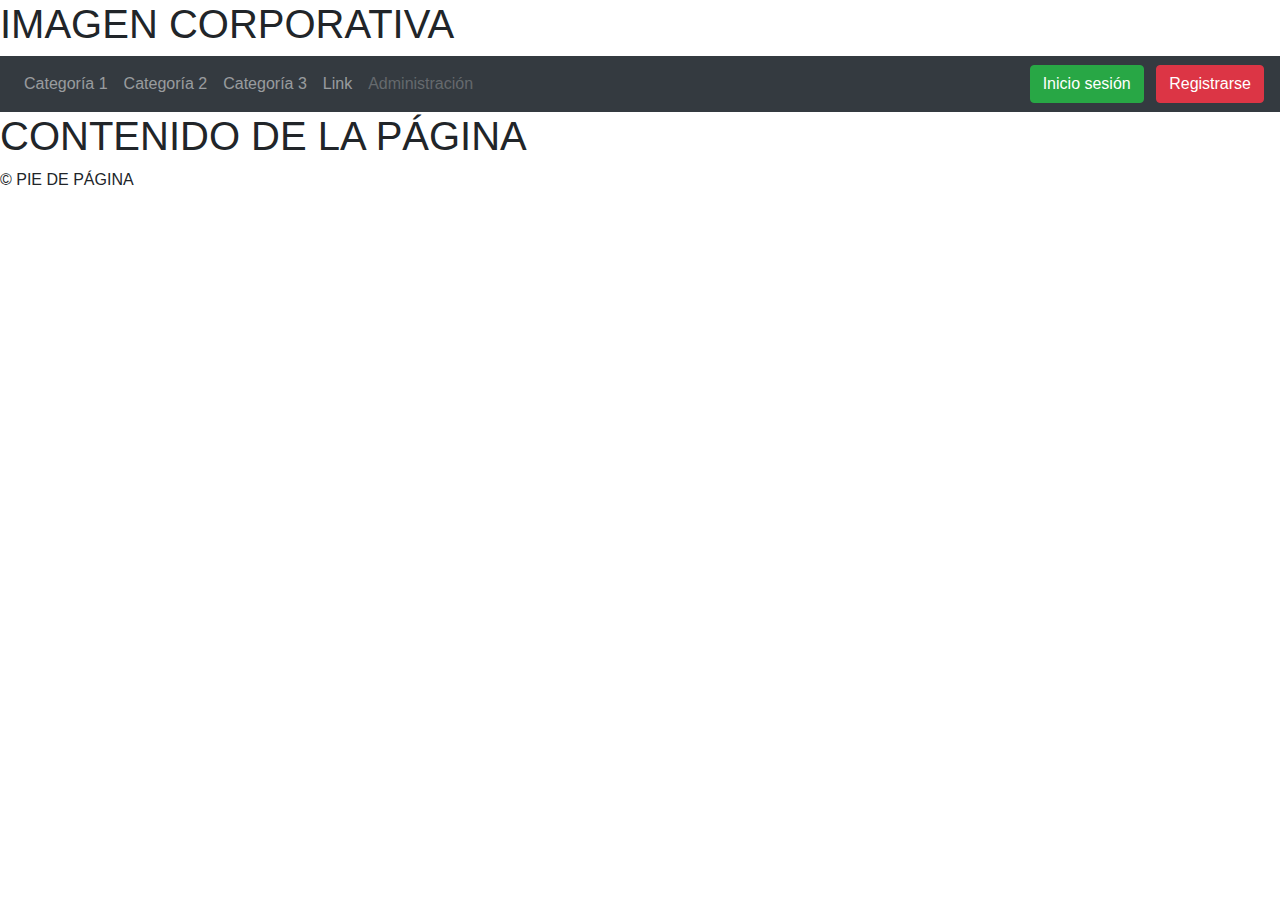
==== login.html @ 348a4cf7 "login y registro" ====
<!DOCTYPE html>
<html lang="es">

<head>
    <title>JDA</title>
    <meta charset="UTF-8">
    <meta name="JDA" content="WEB JDA">
    <LINK REL=StyleSheet HREF="estilos/home.css" TYPE="text/css" MEDIA=screen>
    <!--Bootstrap-->
    <link rel="stylesheet" href="https://stackpath.bootstrapcdn.com/bootstrap/4.3.1/css/bootstrap.min.css" integrity="sha384-ggOyR0iXCbMQv3Xipma34MD+dH/1fQ784/j6cY/iJTQUOhcWr7x9JvoRxT2MZw1T" crossorigin="anonymous">
</head>

<body>
    <script src="https://code.jquery.com/jquery-3.3.1.slim.min.js" integrity="sha384-q8i/X+965DzO0rT7abK41JStQIAqVgRVzpbzo5smXKp4YfRvH+8abtTE1Pi6jizo" crossorigin="anonymous"></script>
    <script src="https://cdnjs.cloudflare.com/ajax/libs/popper.js/1.14.7/umd/popper.min.js" integrity="sha384-UO2eT0CpHqdSJQ6hJty5KVphtPhzWj9WO1clHTMGa3JDZwrnQq4sF86dIHNDz0W1" crossorigin="anonymous"></script>
    <script src="https://stackpath.bootstrapcdn.com/bootstrap/4.3.1/js/bootstrap.min.js" integrity="sha384-JjSmVgyd0p3pXB1rRibZUAYoIIy6OrQ6VrjIEaFf/nJGzIxFDsf4x0xIM+B07jRM" crossorigin="anonymous"></script>

    <div id="container">

        <!--IMAGEN CORPORATIVA-->
        <div id="cabecera">
            <h1>IMAGEN CORPORATIVA</h1>
        </div>

        <!--MENÚ NAVBAR-->
        <nav class="navbar navbar-expand-lg navbar-dark bg-dark">
            <div class="collapse navbar-collapse" id="navbarSupportedContent">
                <ul class="navbar-nav mr-auto">
                    <li class="nav-item">
                        <a class="nav-link" href="#">Categoría 1 <span class="sr-only">(current)</span></a>
                    </li>
                    <li class="nav-item">
                        <a class="nav-link" href="#">Categoría 2 <span class="sr-only">(current)</span></a>
                    </li>
                    <li class="nav-item">
                        <a class="nav-link" href="#">Categoría 3 <span class="sr-only">(current)</span></a>
                    </li>
                    <li class="nav-item">
                        <a class="nav-link" href="#">Link</a>
                    </li>
                    <li class="nav-item">
                        <a class="nav-link disabled" href="#" tabindex="-1" aria-disabled="true">Administración</a>
                    </li>
                </ul>
                <button style="margin-right: 1%" type="button" class="btn btn-success">Inicio sesión</button>
                <button type="button" class="btn btn-danger">Registrarse</button>
            </div>
        </nav>

        <!--CUERPO CONTENEDOR-->
        <div id="cuerpo">
            <h1>CONTENIDO DE LA PÁGINA</h1>
        </div>

        <!--FOOTER-->

    </div>
    <div id="footer">
        <p> &copy; PIE DE PÁGINA</p>
    </div>
</body>

</html>
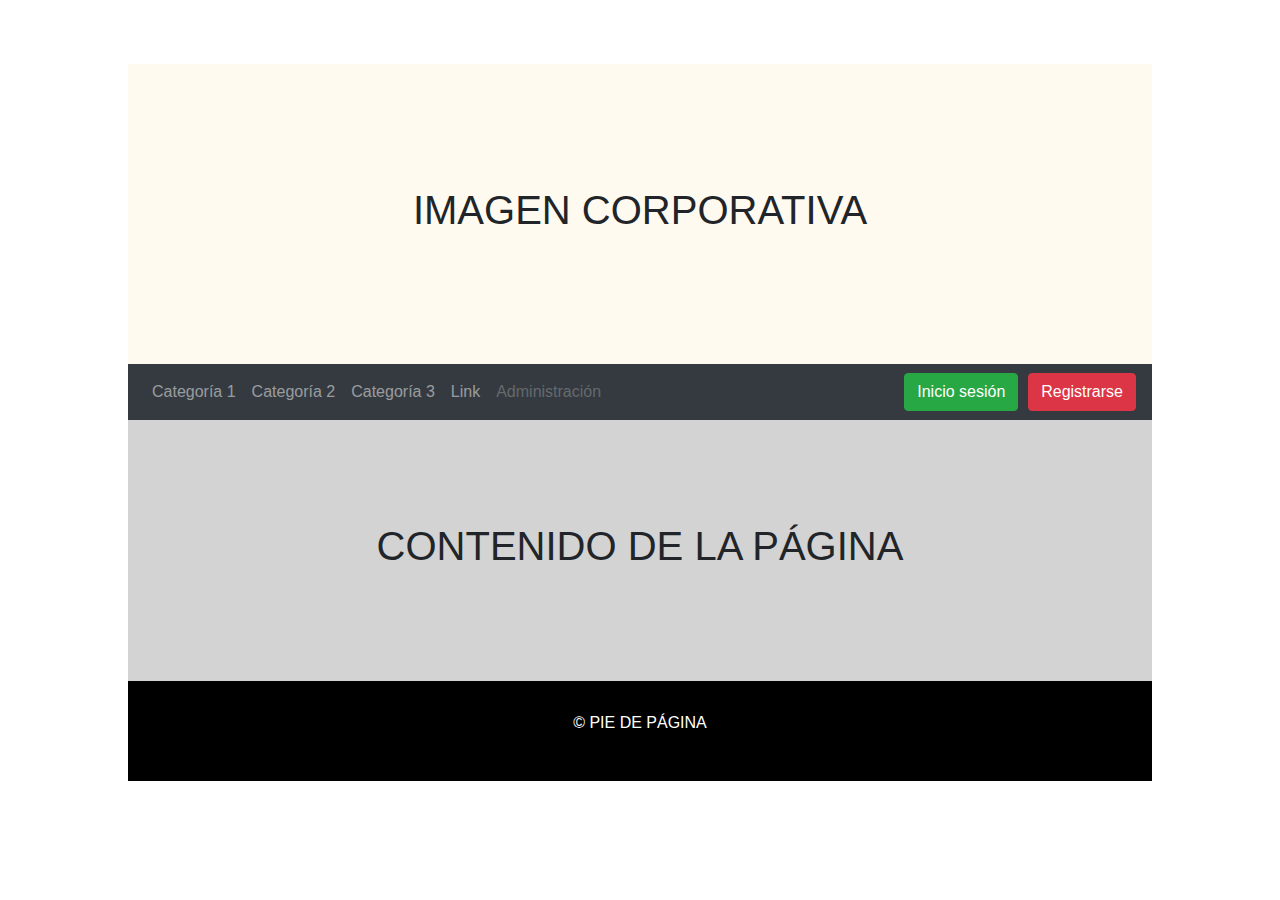
==== commit e39b9f36: "modificacion enlace css" ====
--- a/login.html
+++ b/login.html
@@ -5,7 +5,7 @@
     <title>JDA</title>
     <meta charset="UTF-8">
     <meta name="JDA" content="WEB JDA">
-    <LINK REL=StyleSheet HREF="estilos/home.css" TYPE="text/css" MEDIA=screen>
+    <LINK REL=StyleSheet HREF="css/estilo.css" TYPE="text/css" MEDIA=screen>
     <!--Bootstrap-->
     <link rel="stylesheet" href="https://stackpath.bootstrapcdn.com/bootstrap/4.3.1/css/bootstrap.min.css" integrity="sha384-ggOyR0iXCbMQv3Xipma34MD+dH/1fQ784/j6cY/iJTQUOhcWr7x9JvoRxT2MZw1T" crossorigin="anonymous">
 </head>
--- a/css/estilo.css
+++ b/css/estilo.css
@@ -0,0 +1,39 @@
+#container {
+    background-color: lightgrey;
+    height: 100%;
+    width: 80%;
+    margin-top: 5%;
+    margin-right: auto;
+    margin-left: auto;
+}
+
+#cabecera {
+    background-color: floralwhite;
+    width: 100%;
+    height: 300px;
+    display: flex;
+    justify-content: center;
+    align-items: center;
+}
+
+#cuerpo {
+    padding-top: 10%;
+    padding-bottom: 10%;
+    text-align: center;
+}
+
+#footer {
+    width: 80%;
+    height: 100px;
+    background-color: black;
+    margin-right: auto;
+    margin-left: auto;
+    margin-bottom: 5%;
+    display: flex;
+    justify-content: center;
+    align-items: center;
+}
+
+#footer p {
+    color: white;
+}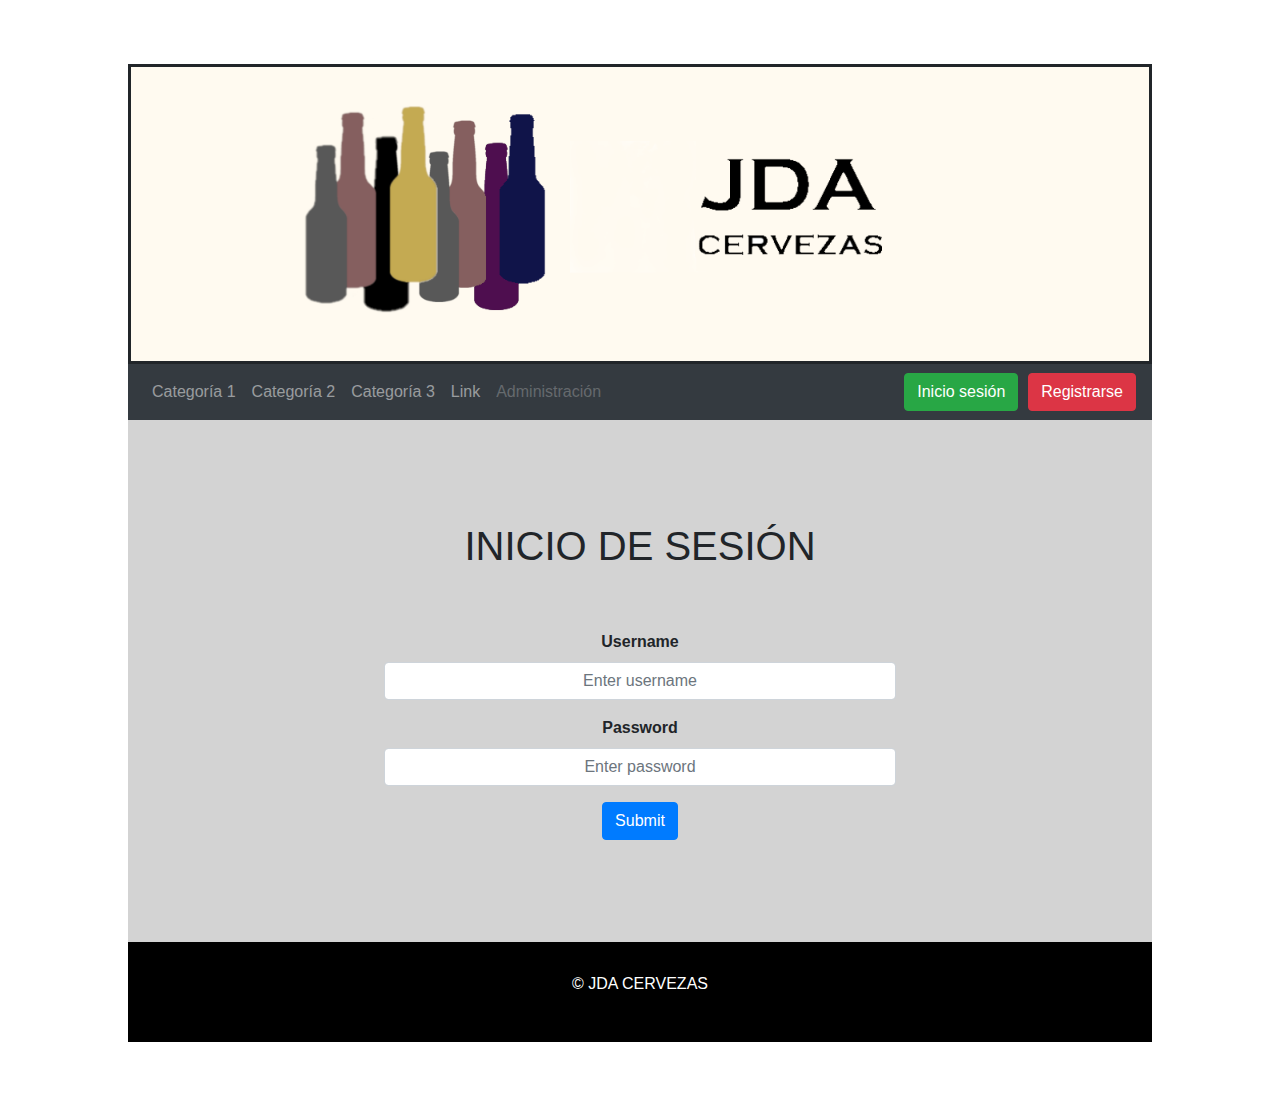
==== commit 3b5edca8: "modificaciones en login y registro" ====
--- a/login.html
+++ b/login.html
@@ -5,7 +5,7 @@
     <title>JDA</title>
     <meta charset="UTF-8">
     <meta name="JDA" content="WEB JDA">
-    <LINK REL=StyleSheet HREF="css/estilo.css" TYPE="text/css" MEDIA=screen>
+    <LINK REL=StyleSheet HREF="css/estilo_login_registro.css" TYPE="text/css" MEDIA=screen>
     <!--Bootstrap-->
     <link rel="stylesheet" href="https://stackpath.bootstrapcdn.com/bootstrap/4.3.1/css/bootstrap.min.css" integrity="sha384-ggOyR0iXCbMQv3Xipma34MD+dH/1fQ784/j6cY/iJTQUOhcWr7x9JvoRxT2MZw1T" crossorigin="anonymous">
 </head>
@@ -19,7 +19,7 @@
 
         <!--IMAGEN CORPORATIVA-->
         <div id="cabecera">
-            <h1>IMAGEN CORPORATIVA</h1>
+            <a title="Inicio" href="index.html"><img src="images/logotipo.png" alt="logo corporativo" width="80%" height="90%" /></a>
         </div>
 
         <!--MENÚ NAVBAR-->
@@ -42,21 +42,32 @@
                         <a class="nav-link disabled" href="#" tabindex="-1" aria-disabled="true">Administración</a>
                     </li>
                 </ul>
-                <button style="margin-right: 1%" type="button" class="btn btn-success">Inicio sesión</button>
-                <button type="button" class="btn btn-danger">Registrarse</button>
+                <button style="margin-right: 1%" type="button" onclick="location.href = 'login.html'" class="btn btn-success">Inicio sesión</button>
+                <button type="button" onclick="location.href = 'registro.html'" class="btn btn-danger">Registrarse</button>
             </div>
         </nav>
 
         <!--CUERPO CONTENEDOR-->
         <div id="cuerpo">
-            <h1>CONTENIDO DE LA PÁGINA</h1>
+            <h1>INICIO DE SESIÓN</h1>
+            <form>
+                <div class="form-group">
+                    <label>Username</label>
+                    <input type="text" class="form-control" id="username" aria-describedby="emailHelp" placeholder="Enter username">
+                </div>
+                <div class="form-group">
+                    <label>Password</label>
+                    <input type="password" class="form-control" id="password" placeholder="Enter password">
+                </div>
+                <button type="submit" class="btn btn-primary">Submit</button>
+            </form>
         </div>
 
         <!--FOOTER-->
 
     </div>
     <div id="footer">
-        <p> &copy; PIE DE PÁGINA</p>
+        <p> &copy; JDA CERVEZAS</p>
     </div>
 </body>
 
--- a/css/estilo_login_registro.css
+++ b/css/estilo_login_registro.css
@@ -0,0 +1,55 @@
+#container {
+    background-color: lightgrey;
+    height: 100%;
+    width: 80%;
+    margin-top: 5%;
+    margin-right: auto;
+    margin-left: auto;
+}
+
+#cabecera {
+    background-color: floralwhite;
+    width: 100%;
+    height: 300px;
+    display: flex;
+    justify-content: center;
+    align-items: center;
+    border: solid;
+}
+
+#cuerpo {
+    padding-top: 10%;
+    padding-bottom: 10%;
+    text-align: center;
+}
+
+#footer {
+    width: 80%;
+    height: 100px;
+    background-color: black;
+    margin-right: auto;
+    margin-left: auto;
+    margin-bottom: 5%;
+    display: flex;
+    justify-content: center;
+    align-items: center;
+}
+
+#footer p {
+    color: white;
+}
+
+.form-group input {
+    width: 50%;
+    margin-right: auto;
+    margin-left: auto;
+    text-align: center;
+}
+
+.form-group label {
+    font-weight: bold;
+}
+
+h1 {
+    padding-bottom: 5%;
+}